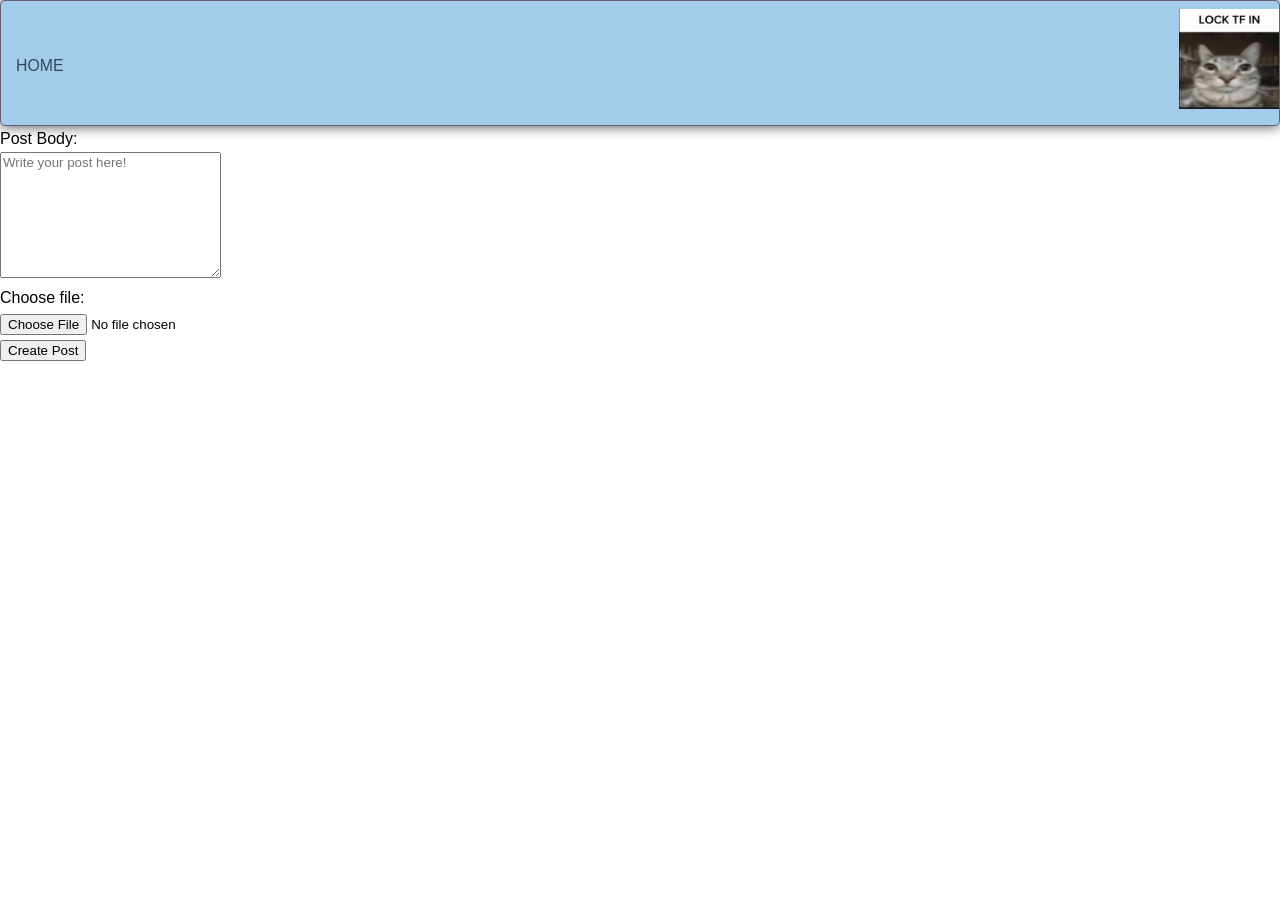
==== addPost.html @ 407f9b35 "got started on the index and addposts site" ====
<!DOCTYPE html>


<head>
    <meta charset="UTF-8">
    <title>Add a post to THE GRAM</title>
    <link rel="stylesheet" href="res/css/style.css">

</head>



<body>
    <header class="header">
        <ul class="nav">
        <a href="index.html">Home</a>
        </ul>

    <a class="logo" href="#"><img src="res/images/me.jpg" width="100" height="100" alt="My picture"></a>
    </header>


<form action= "/page.php" method="get">

    <label for="pbody">Post Body: </label><br>
    <textarea name="pbody" rows="8" cols="25" placeholder="Write your post here!"></textarea><br>

    <label for=“choose_file">Choose file: </label><br>
    <input type="file" name="choose_file"><br>
    <input type="submit" value="Create Post">

</form>




</body>
---- res/css/style.css ----
* {
    font-family: sans-serif;
    box-sizing: border-box;
    /*
       CSS comment
       The box-sizing CSS property sets how the total width and height of an element are calculated. 
       If you set box-sizing: border-box; on an element, padding, and border are included in the width and height:
    */
  }

  body {
    line-height: 1.6;
    margin: 0;
     }

ul {
    margin: 0;
    padding: 0;
    list-style: none;
     /* 
       list-style: none = No marker is shown 
     */
    }

a {
    color: #34495e;
    text-decoration: none;
     /* 
       text-decoration: none - is used here to not show underlining under an anchor element when a mouse hovers over it.
       Comment it out and check the result on the page.
     */
    }

.logo {
    margin: 0;
    font-size: 1.1em;
      }

section {
    padding: 10px 15px;
    margin: 10px;
    display: block;
        /* 
          display: block - displays an element as a block element. It starts on a new line, and takes up the whole width
       */
}

.header {
    padding-top: .5em;
    padding-bottom: .5em;
    border: 1px solid #646174;
    background-color: #a2ccea;
    box-shadow: 0px 0px 14px 0px rgba(0, 0, 0, 0.75);

    /* 
    -webkit-box-shadow: 0px 0px 14px 0px rgba(0, 0, 0, 0.75);
    -moz-box-shadow: 0px 0px 14px 0px rgba(0, 0, 0, 0.75);

    -webkit-box-shadow and -moz-box-shadow were browser-specific box-shadow implementations for
     WebKit browsers like Google Chrome and Safari, and mozilla firefox. Such prefixes are, usually
     used, when a new CSS feature appears and disappears when the feature is fully supported by 
     the browser.

     In short, concerning Vendor Prefixes (-webkit, -moz, etc.):  
       1- A new CSS feature appears;
       2- Browsers test the feature; 
       3- Browsers add a prefix to it to allow using it;
       4- There is no need for the prefix anymore when the feature is fully supported.
     */

    border-radius: 5px;
}

.nav {
    margin-top: 5px;
     }

.nav a {
    padding: 10px 15px;
    text-transform: uppercase;
    text-align: center;
    display: block;
    color: #34495e;
    font-size: .99em;
       }

/* Pseudo-class selector */
.nav a:hover {
    background-color: #7ebeb6;
    color: #092747;
             }

    /* 
      Applies when the browser's width is 800px wide or wider: 
    */

@media (min-width: 800px) {
    .header,
    .nav {
        display: flex;
    }
    .header {
        flex-direction: column;
        align-items: center;
    }
}

    /* 
     Applies when the browser's width is 1000px wide or wider: 
     */

@media (min-width: 1000px) {
    .header {
        flex-direction: row;
        justify-content: space-between;
    }
}

  .grid {
        margin: 20px auto;
        width: 100%;
        border: 1px solid #746161;
        background-color: #ddd;
        display: grid;
        grid-template-columns: auto auto;
        /*     
          grid-template-columns - the grid-template-columns CSS property defines the numbers and  
          sizing functions of the grid columns.
        */
        gap: 10px 10px;
        /* 
        gap: row-gap and column-gap.
        */
    }

    .grid p {
        background-color: rgb(177, 164, 164);
        color: white;
        padding: 20px;
        font-weight: bold;
        text-align: center;
    }
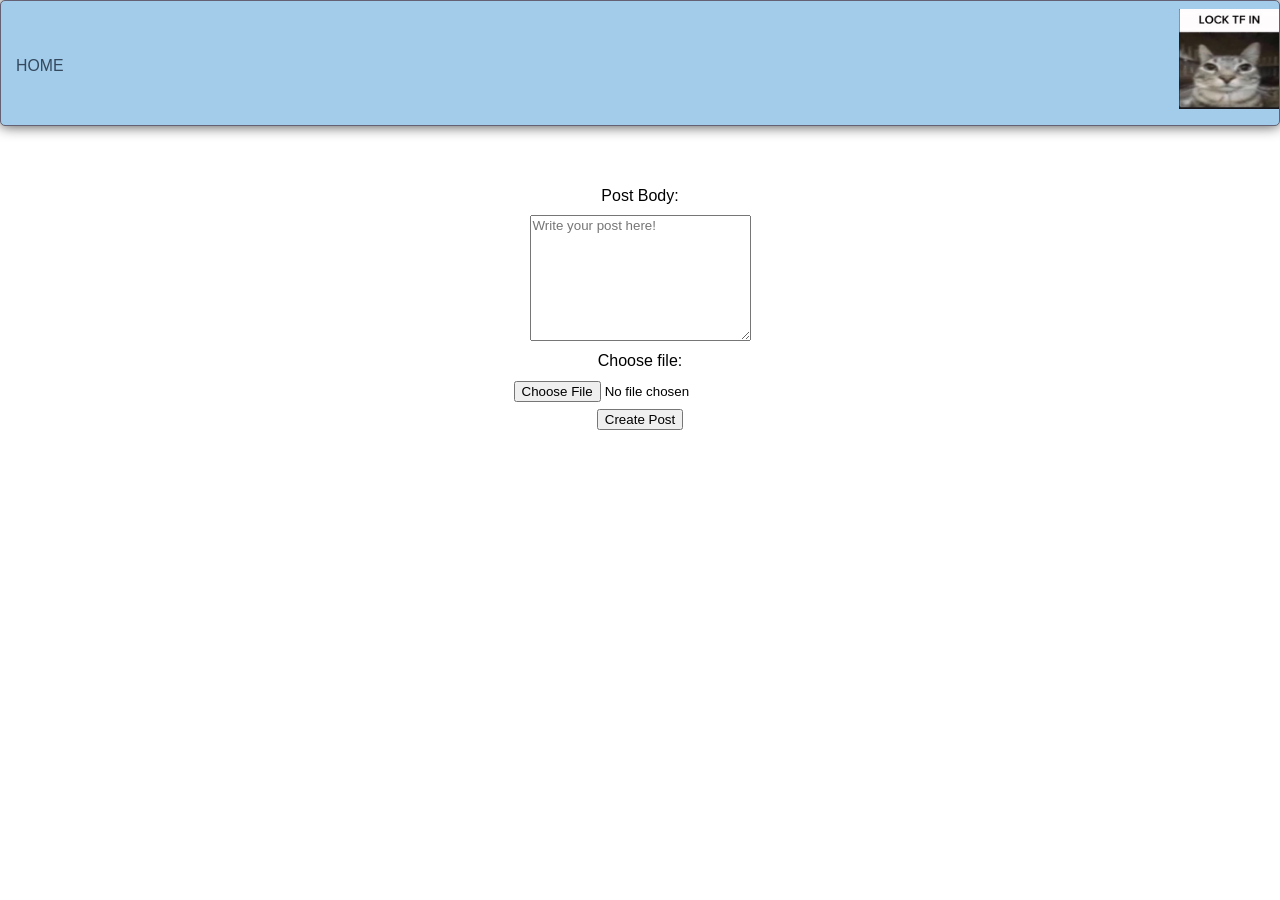
==== commit 491d492c: "made login page" ====
--- a/addPost.html
+++ b/addPost.html
@@ -15,21 +15,22 @@
         <ul class="nav">
         <a href="index.html">Home</a>
         </ul>
-
-    <a class="logo" href="#"><img src="res/images/me.jpg" width="100" height="100" alt="My picture"></a>
+    <a class="logo" href="login.html"><img src="res/images/me.jpg" width="100" height="100" alt="My picture"></a>
     </header>
 
+<main>
+    <form  action="index.html" method="get">
 
-<form action= "/page.php" method="get">
+        <label for="pbody">Post Body: </label>
+        <textarea name="pbody" rows="8" cols="25" placeholder="Write your post here!"></textarea>
 
-    <label for="pbody">Post Body: </label><br>
-    <textarea name="pbody" rows="8" cols="25" placeholder="Write your post here!"></textarea><br>
+        <label for="choose_file">Choose file: </label>
+        <input type="file" name="choose_file">
+        <input type="submit" value="Create Post">
 
-    <label for=“choose_file">Choose file: </label><br>
-    <input type="file" name="choose_file"><br>
-    <input type="submit" value="Create Post">
+    </form>
+</main>
 
-</form>
 
 
 
--- a/res/css/style.css
+++ b/res/css/style.css
@@ -1,3 +1,19 @@
+main {
+    display: flex;
+    justify-content: center;
+    align-items: center;
+
+    min-height: 40vh;
+}
+
+form {
+    display: flex;
+    flex-direction: column;
+    align-items: center;
+    gap: 7px;
+}
+
+
 * {
     font-family: sans-serif;
     box-sizing: border-box;
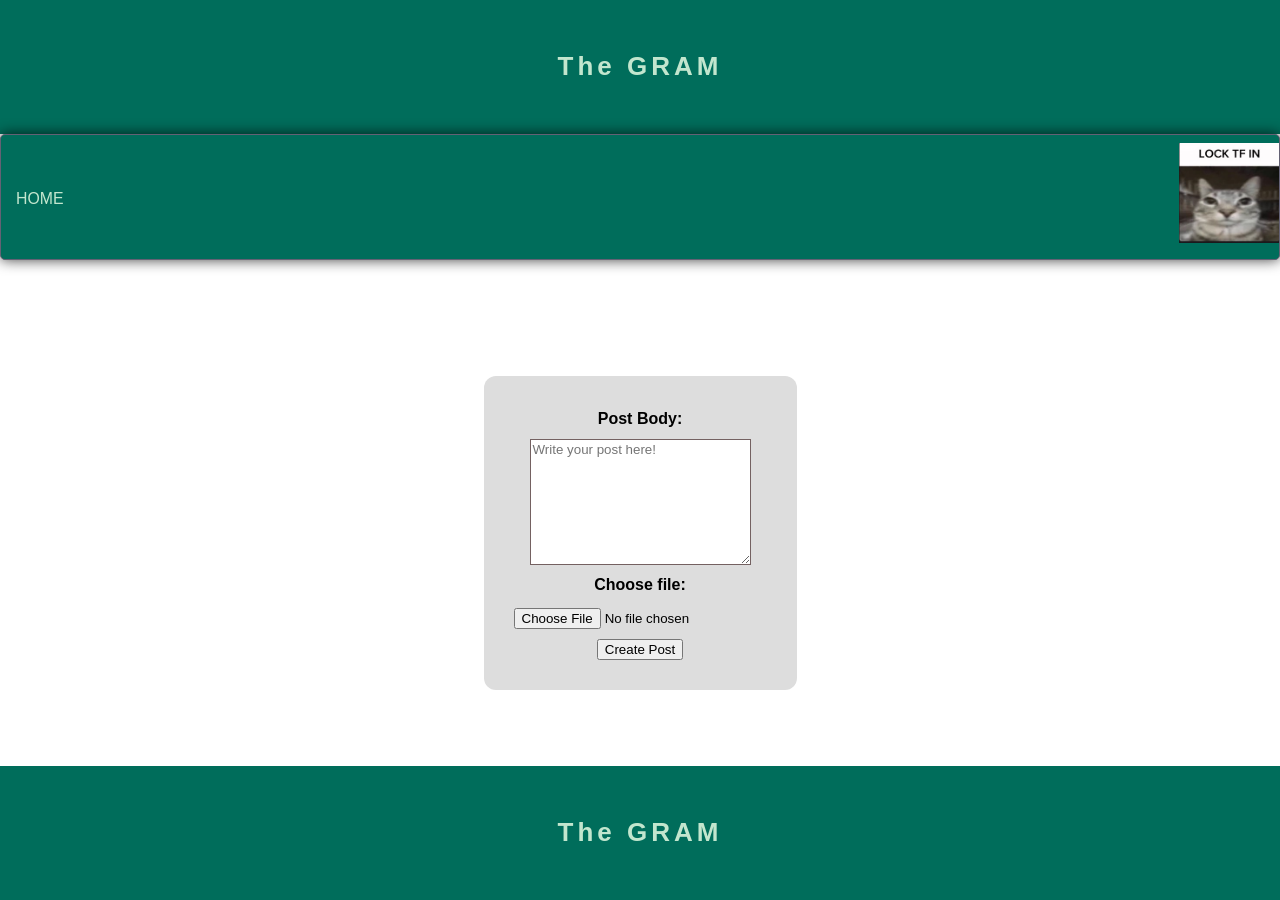
==== commit 8cf87e16: "changed colors, added footer" ====
--- a/addPost.html
+++ b/addPost.html
@@ -1,21 +1,28 @@
 <!DOCTYPE html>
+<html lang="en">
 
 
 <head>
     <meta charset="UTF-8">
     <title>Add a post to THE GRAM</title>
     <link rel="stylesheet" href="res/css/style.css">
+    <meta name="viewport" content="width=device-width, initial-scale=1.0">
 
 </head>
 
-
+<footer>
+    <p>The GRAM</p>
+</footer>
 
 <body>
     <header class="header">
-        <ul class="nav">
-        <a href="index.html">Home</a>
-        </ul>
-    <a class="logo" href="login.html"><img src="res/images/me.jpg" width="100" height="100" alt="My picture"></a>
+        <nav class="nav">
+            <a href="index.html">Home</a>
+        </nav>
+
+        <a class="logo" href="login.html">
+            <img src="res/images/me.jpg" width="100" height="100" alt="My picture">
+        </a>
     </header>
 
 <main>
@@ -31,8 +38,9 @@
     </form>
 </main>
 
+    <footer>
+        <p>The GRAM</p>
+    </footer>
 
-
-
-
-</body>+</body>
+</html>
--- a/res/css/style.css
+++ b/res/css/style.css
@@ -1,9 +1,11 @@
 main {
-    display: flex;
+    display: flex; /* turns main into flexbox container */
     justify-content: center;
     align-items: center;
 
     min-height: 40vh;
+    margin-top: 40px; /* vaike vahe main ja form vahel */
+    flex: 1;
 }
 
 form {
@@ -11,6 +13,26 @@
     flex-direction: column;
     align-items: center;
     gap: 7px;
+
+    padding: 30px; /* How big is gray box */
+    background-color: #ddd; /* makes box gray */
+    border-radius: 12px /* rounder edges on box */
+}
+
+/* Child selector */
+form > label {
+    font-weight: bold;
+}
+
+
+/* Adjacent Sibling Selector, if it comes immediately after label */
+label + textarea {
+    border: 1px solid #746161;
+}
+
+/* General Sibling Selector */
+label ~ input {
+    margin-top: 3px;
 }
 
 
@@ -27,6 +49,9 @@
   body {
     line-height: 1.6;
     margin: 0;
+    min-height: 100vh;
+    display: flex;
+    flex-direction: column;
      }
 
 ul {
@@ -52,20 +77,15 @@
     font-size: 1.1em;
       }
 
-section {
-    padding: 10px 15px;
-    margin: 10px;
-    display: block;
-        /* 
-          display: block - displays an element as a block element. It starts on a new line, and takes up the whole width
-       */
-}
 
 .header {
+    position: sticky;
+    top: 0;
+    z-index: 1000;
     padding-top: .5em;
     padding-bottom: .5em;
     border: 1px solid #646174;
-    background-color: #a2ccea;
+    background-color: #006D5B;
     box-shadow: 0px 0px 14px 0px rgba(0, 0, 0, 0.75);
 
     /* 
@@ -87,6 +107,21 @@
     border-radius: 5px;
 }
 
+footer {
+    text-align: center;
+    padding: 20px;
+
+    font-size: 26px;
+    font-weight: bold;
+    font-family: "Trebuchet MS", sans-serif;
+    letter-spacing: 4px;
+
+    background-color: #006D5B;
+    color: #c2e6ce;
+
+    margin-top: auto;
+}
+
 .nav {
     margin-top: 5px;
      }
@@ -96,9 +131,16 @@
     text-transform: uppercase;
     text-align: center;
     display: block;
-    color: #34495e;
+    color: #c2e6ce;
     font-size: .99em;
        }
+
+       
+    .nav span {
+    display: flex;
+    align-items: center;
+    padding: 0 5px;
+}
 
 /* Pseudo-class selector */
 .nav a:hover {
@@ -132,27 +174,49 @@
     }
 }
 
-  .grid {
-        margin: 20px auto;
-        width: 100%;
-        border: 1px solid #746161;
-        background-color: #ddd;
-        display: grid;
-        grid-template-columns: auto auto;
-        /*     
-          grid-template-columns - the grid-template-columns CSS property defines the numbers and  
-          sizing functions of the grid columns.
-        */
-        gap: 10px 10px;
-        /* 
-        gap: row-gap and column-gap.
-        */
-    }
-
-    .grid p {
-        background-color: rgb(177, 164, 164);
-        color: white;
-        padding: 20px;
-        font-weight: bold;
-        text-align: center;
-    }+
+#posts {
+    display: flex;
+    flex-direction: column; /* stack posts vertically */
+    align-items: center;
+    gap: 20px;
+    }
+
+    .post {
+    width: 100%;
+    max-width: 500px;
+    border: 1px solid #ccc;
+    border-radius: 8px;
+    padding: 10px;
+    box-sizing: border-box;
+    }
+
+    .post > img {
+    width: 100%;
+    border-radius: 4px;
+    }
+
+    .post-header {
+    display: flex;
+    justify-content: space-between;
+    align-items: center;
+    margin-bottom: 8px;
+
+    }
+
+    .post-user {
+        display: flex;
+        align-items: center;
+        gap: 8px;
+    }
+
+    .post .profile-picture {
+        width: 32px;
+        height: 32px;
+        border-radius: 50%;
+        object-fit: cover;
+    }
+
+    .post p {
+    margin: 12px 0 8px;
+}
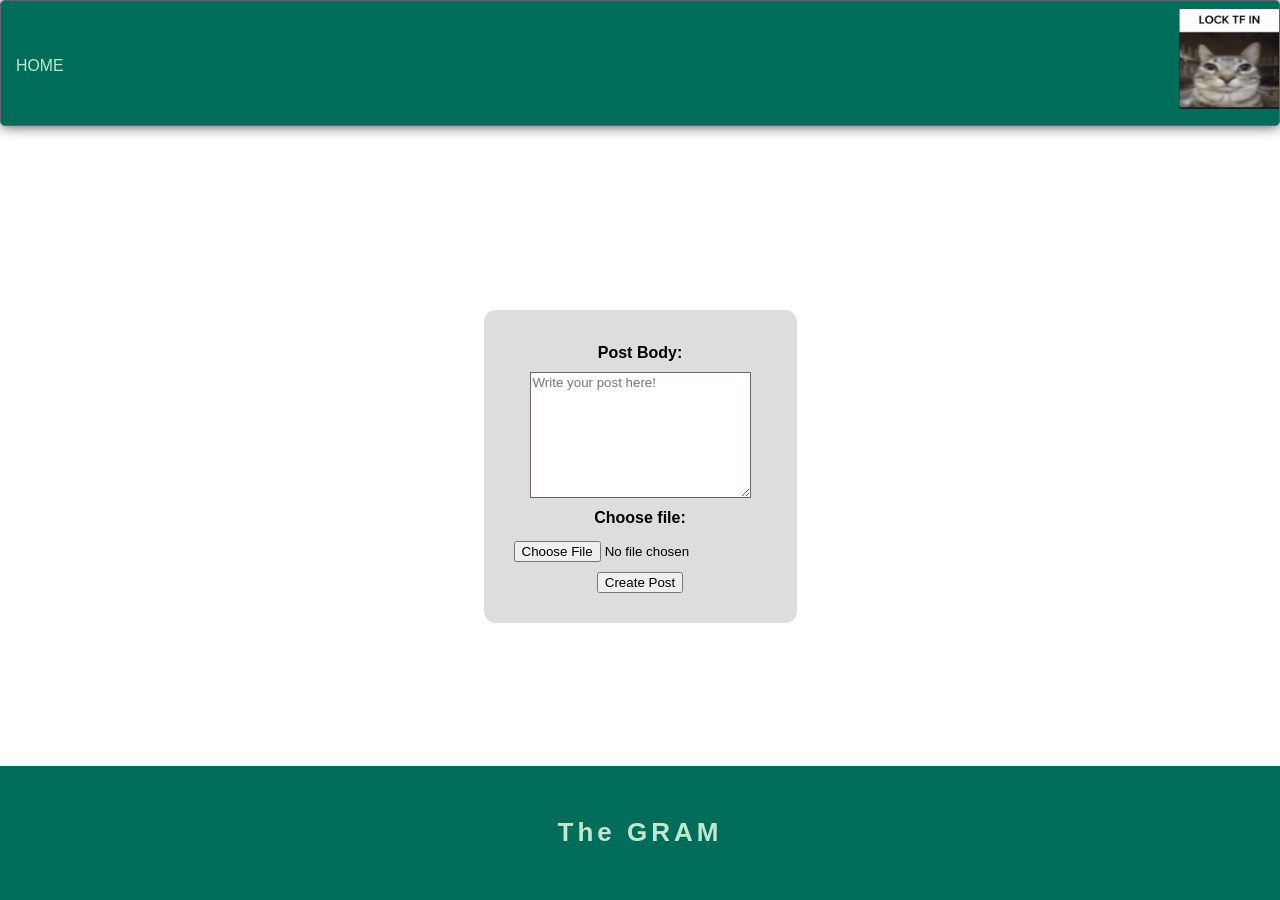
==== commit 0e855a20: "quick fix" ====
--- a/addPost.html
+++ b/addPost.html
@@ -10,9 +10,6 @@
 
 </head>
 
-<footer>
-    <p>The GRAM</p>
-</footer>
 
 <body>
     <header class="header">
